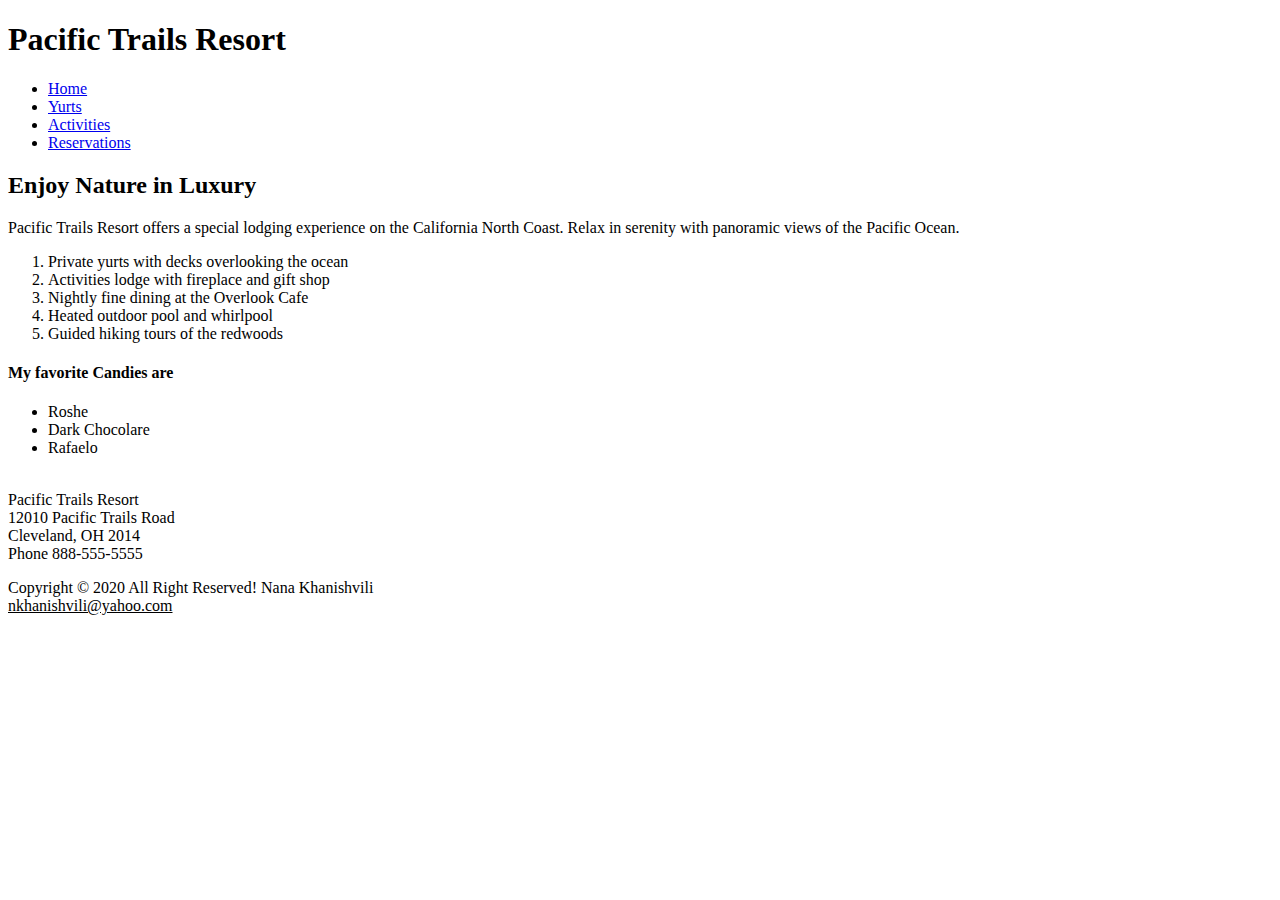
==== Pacific_Trails/index.html @ c9c06774 "Publishing" ====
<!DOCTYPE html>
<html lang="en">
<head>
<meta charset="utf-8">
<title>Lab 02 Nana Khanishvili</title>
<link href="css/pacific.css" rel="stylesheet">
</head>
<body>

<div id="wrapper">
<header>
    <h1>Pacific Trails Resort</h1>
</header>



<nav>
    <ul>
        <li><a href="index.html">Home</a></li>
        <li><a href="yurts.html">Yurts</a></li>
        <li><a href="activities.html">Activities</a></li>
        <li><a href="reservations.html">Reservations</a></li>

    </ul>
</nav>
<div id="homehero"></div>

<main>
<h2>
Enjoy Nature in Luxury
</h2>

<p><span >Pacific Trails Resort</span> offers a special lodging experience on the California North Coast.
Relax in serenity with panoramic views of the Pacific Ocean.
</p>

<ol>
<li>Private yurts with decks overlooking the ocean</li>
<li>Activities lodge with fireplace and gift shop</li>
<li>Nightly fine dining at the Overlook Cafe</li>
<li>Heated outdoor pool and whirlpool</li>
<li>Guided hiking tours of the redwoods</li>
</ol>

<h4>My favorite Candies are</h4>
            <ul>
                <li>Roshe</li>
                <li>Dark Chocolare</li>
                <li>Rafaelo</li>
            </ul>
            <div id="contact">
<br>Pacific Trails Resort<br>
12010 Pacific Trails Road<br>
Cleveland, OH 2014<br>


<span >Phone </span>
<a >888-555-5555</a>
</div>


</main>

<footer>
<p>Copyright &copy; 2020 All Right Reserved! Nana Khanishvili<br>
<u>nkhanishvili@yahoo.com</u></p>

</footer>
</div>
</body>
</html>
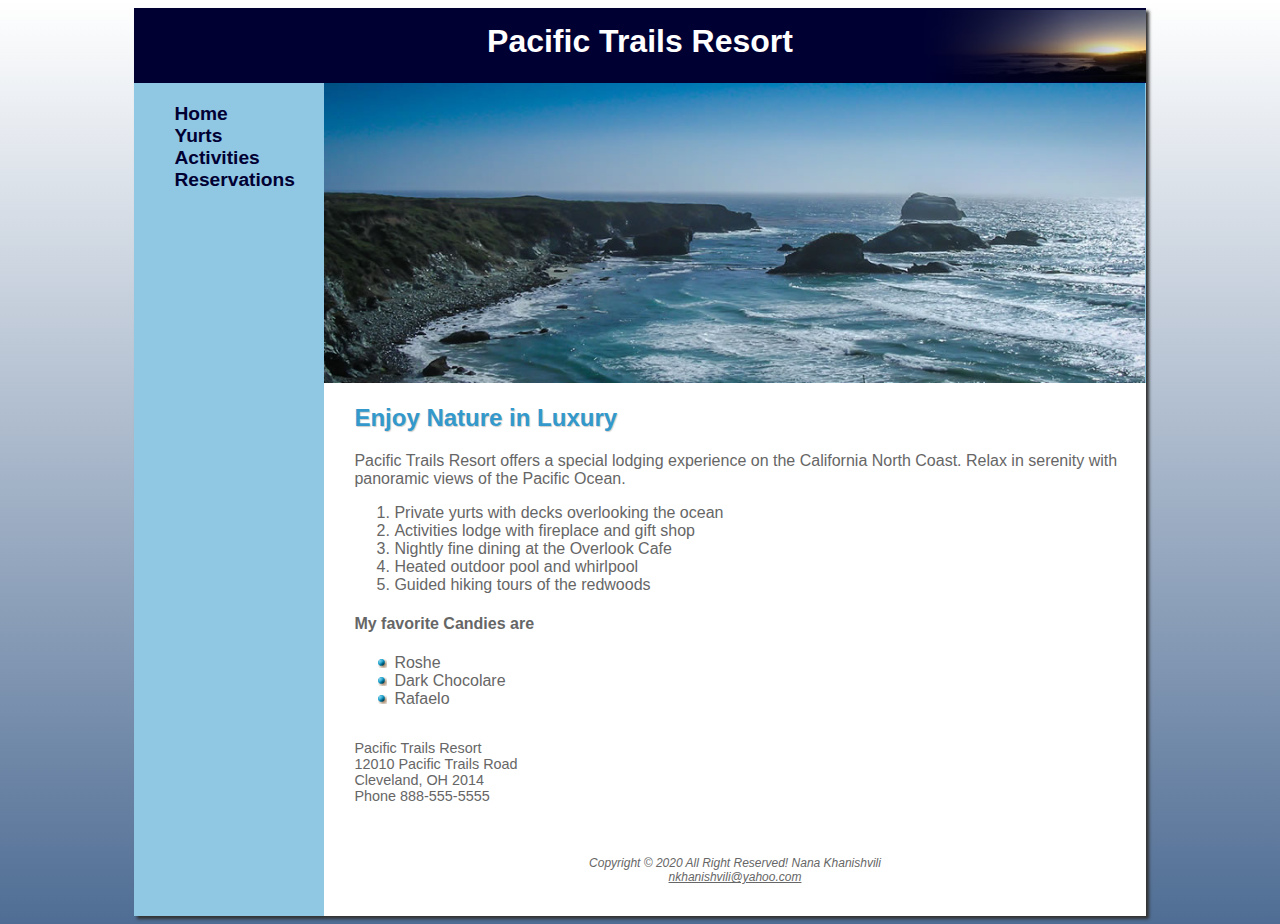
==== commit ceee2a26: "Fixed css link" ====
--- a/Pacific_Trails/index.html
+++ b/Pacific_Trails/index.html
@@ -3,7 +3,7 @@
 <head>
 <meta charset="utf-8">
 <title>Lab 02 Nana Khanishvili</title>
-<link href="css/pacific.css" rel="stylesheet">
+<link href="../Pacific_Trails/CSS/pacific.css" rel="stylesheet">
 </head>
 <body>
 
--- a/Pacific_Trails/CSS/pacific.css
+++ b/Pacific_Trails/CSS/pacific.css
@@ -0,0 +1,334 @@
+body{background-color:#4F6D94;
+    background-image:
+    linear-gradient(to bottom,#FFFFFF,#4F6D94 );
+    color: #666666;
+    font-family: Arial, Verdana,
+    Sans-Serif;
+}
+
+header{background-color: #000033;
+      background-image:url(../Images/sunset.jpg);
+        background-repeat: no-repeat;
+      background-position: right;
+      text-align:center;
+      height:60px;
+      padding-top:15px;
+      color: #FFFFFF;
+
+}
+
+nav{font-weight: bold;
+   float:left;
+   width:160px;
+   padding:20px;
+
+}
+
+nav a {margin:20px;
+      text-decoration: none;
+
+}
+
+
+
+nav a:link{color:#000033;}
+nav a:visited{color:#344873;}
+nav a:hover{color:#FFFFFF;}
+
+
+
+nav ul{list-style-type:none;
+      margin:0;
+      padding-left:0;
+      font-size:1.2em;
+}
+
+
+
+h1{margin-bottom: 0px;
+  margin-top:0px;
+  font-family: Arial, Verdana,
+  Sans-Serif;
+}
+
+h2{color: #3399CC;
+  text-shadow: 1px 1px 1px #CCCCCC;
+}
+
+h3{ font-family: Arial,
+ Sans-Serif, Times;
+
+}
+
+dt{color: #000033;
+
+}
+
+.resort{font-weight: bold;
+
+}
+
+main ul{list-style-image:url(../Images/marker.gif);
+
+}
+
+footer{font-size:75%;
+      padding:20px;
+      margin-left:190px;
+      background-color:#FFFFFF;
+      font-style:italic;
+      text-align:center;
+      font-family: Arial,
+      Sans-Serif, Times;
+      clear:right;
+}
+
+#contact{font-size:90%;
+
+
+}
+
+#wrapper{
+ margin-left: auto;
+ margin-right: auto;
+ width: 80%;
+ background-color: #90C7E3;
+ min-width: 960px;
+ max-width: 2048px;
+ box-shadow: 3px 3px 3px #333333;
+    }
+
+#homehero{height:300px;
+         background-image:url(../Images/coasthero.jpg);
+         background-repeat:no-repeat;
+         background-size:100% 100%;
+         margin-left:190px;
+
+
+}
+
+#yurthero{height:300px;
+         background-image:url(../Images/yurt.jpg);
+         background-repeat:no-repeat;
+         background-size:100% 100%;
+         margin-left:190px;
+
+
+}
+
+#trailhero{height:300px;
+         background-image:url(../Images/trail.jpg);
+         background-repeat:no-repeat;
+         background-size:100% 100%;
+         margin-left:190px;
+
+
+}
+
+main{padding-top:1px;
+    padding-right:20px;
+    padding-bottom:20px;
+    padding-left:30px;
+    margin-left:190px;
+    display:block;
+    background-color:white;
+
+}
+
+dt{padding: 10px;}
+
+table{border:solid 1px #3399CC;
+     width:80%;
+     border-spacing:0;
+}
+
+td, th{padding:10px;
+      border: solid 1px #3399CC;
+}
+
+td{text-align:center;}
+
+.text{text-align:left;}
+
+
+label{float:left;
+     display:block;
+     width:120px;
+     text-align:right;
+     padding-right:10px;
+
+}
+
+input, textarea
+{     display:block;
+      margin-bottom:20px;
+
+}
+
+input[type="submit"]{margin-left:130px;
+
+}
+
+video,embed {float:right;
+            padding-left:20px;
+            width:320px;
+            height:240px;
+}
+
+
+
+#fade{
+ width:650px;
+ height:402px;
+}
+
+
+
+
+
+header, main, nav footer, figure, figcaption,
+aside, section, article {display:block;}
+
+#mobile{display:none;}
+#desktop{display:inline;}
+
+
+
+@media only screen and (max-width:37.5em){
+
+video,embed {float:right;
+            padding:20px;
+}
+
+
+nav {padding:0;
+
+}
+
+nav a {display:block;}
+
+
+nav li{ display:block;
+       margin:0;
+       border-bottom:
+       solid 2px #330000;
+
+
+}
+
+header{padding-top:1em;
+}
+
+main{padding-top:0.1em;
+    padding-bottom:0.1em;
+    padding-left:1em;
+    padding-right:1em;
+    font-size:90%;
+}
+
+h1{font-size:1.5em;
+
+}
+
+
+#homehero{display:none;
+         height:auto;
+}
+
+#yurthero{display:none;
+         height:auto;
+}
+
+#trailhero{display:none;
+         height:auto;
+}
+
+#mobile{display:inline;
+
+}
+
+#desktop{display:none;
+
+}
+
+table{border:solid 1px #3399CC;
+     width:80%;
+     border-spacing:0;
+}
+
+td,th{padding:5px;
+     border:solid 1px #3399CC;
+
+}
+
+td{text-align:center;
+}
+
+.text{text-align:left;
+
+
+}
+
+tr:nth-of-type(odd) {background-color: #F5FAFC;
+}
+
+label{float:none;
+     text-align:left;
+}
+
+input[type="submit"]
+{margin-left:0;}
+
+#fade{width:100%;}
+
+}
+
+
+
+
+
+@media only screen and (max-width:64em){
+
+body{margin:0;
+    background-color:#FFFFFF;
+
+}
+
+main{margin-left:0;}
+
+
+#wrapper{min-width:0;
+        width:auto;
+        box-shadow:none;
+}
+
+nav{float:none;
+   width:auto;
+   text-align:center;
+   padding:0.5em;
+}
+
+#homehero{margin:0;
+         height:200px;
+}
+
+#yurthero{margin:0;
+         height:200px;
+}
+
+#trailhero{margin:0;
+         height:200px;
+}
+
+#pathhero{margin:0;
+         height:200px;
+}
+
+
+footer{margin:0;
+}
+
+
+
+
+}
